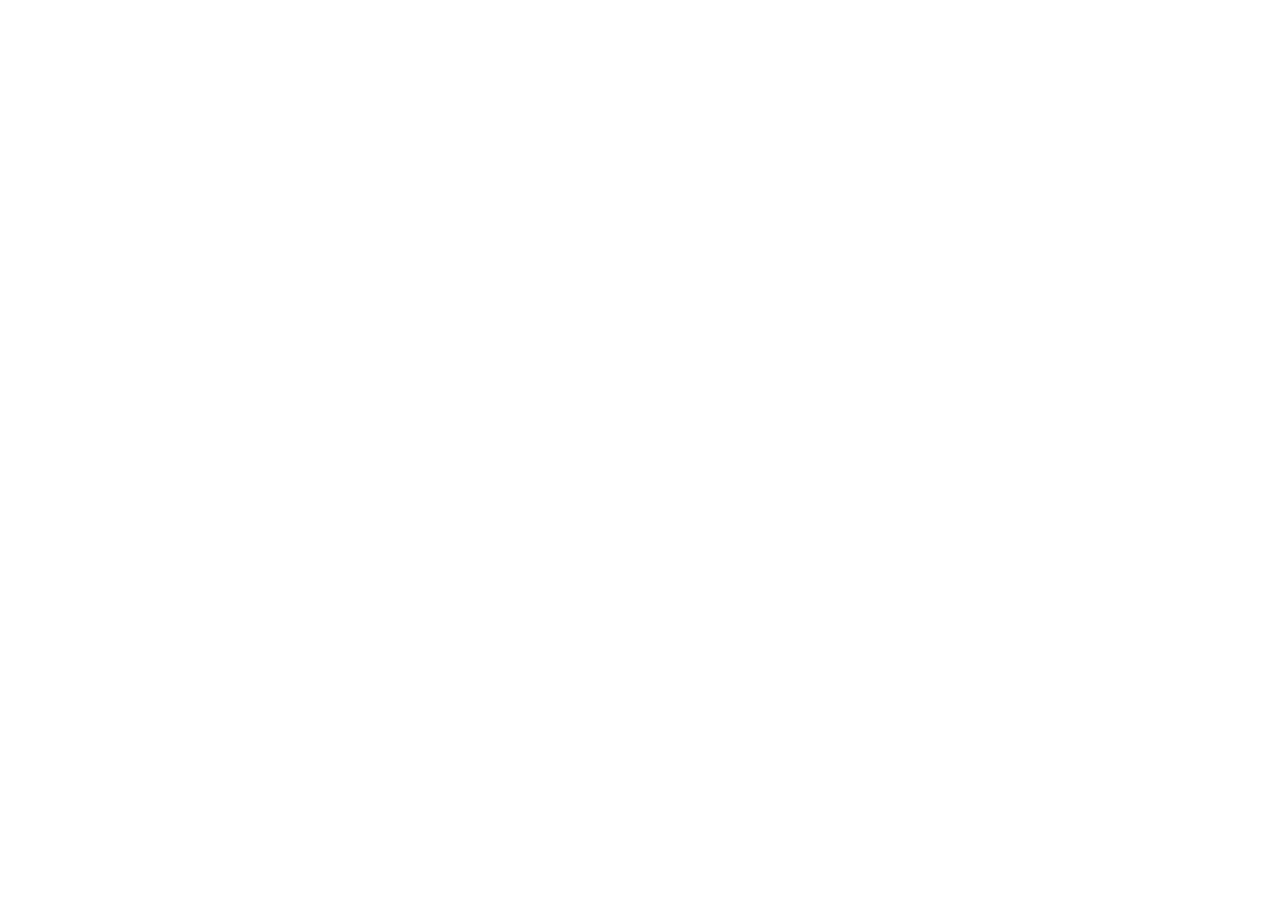
==== templates/index.html @ 8190625c "app.py: index.html: style.css: created site base" ====
<!DOCTYPE html>
<html lang="en">
<head>
    <meta charset="UTF-8">
    <link rel="stylesheet" href="{{ url_for('static', filename='css/style.css') }}">
    <title>Home</title>
</head>
<body>
<div class="container">
    <div class="left-wing">
        <div class="left-wing-upper-block-video"></div>
        <div class="left-wing-lower-block-commands"></div>
    </div>
    <div class="right-wing"></div>
</div>

</body>
</html>
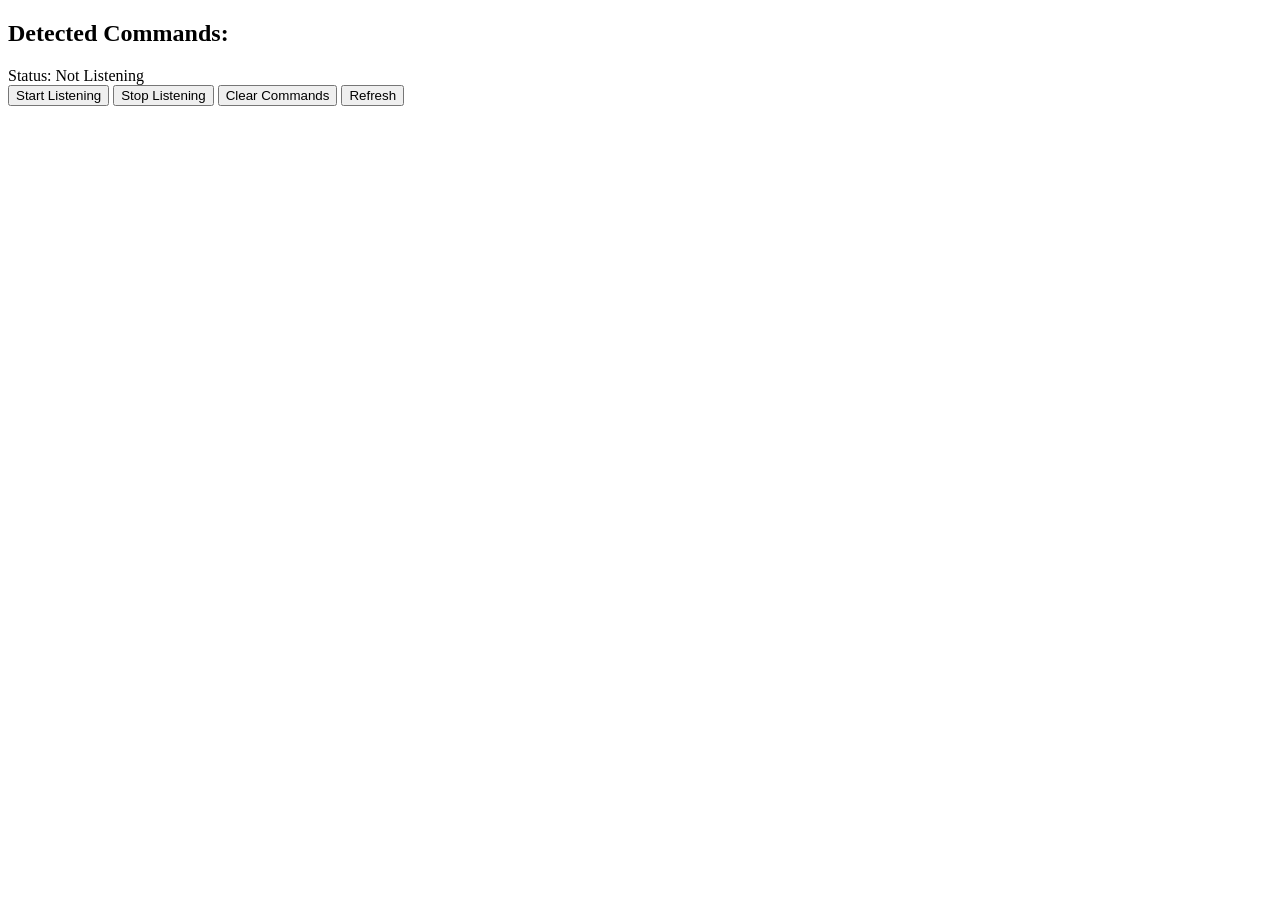
==== commit 06398648: "enhance index.html: add temporary command display and listening status updates for testing voice rec" ====
--- a/templates/index.html
+++ b/templates/index.html
@@ -9,10 +9,63 @@
 <div class="container">
     <div class="left-wing">
         <div class="left-wing-upper-block-video"></div>
-        <div class="left-wing-lower-block-commands"></div>
+        <div class="left-wing-lower-block-commands">
+            <h2>Detected Commands:</h2>
+            <div id="commands"></div>
+        </div>
     </div>
-    <div class="right-wing"></div>
+    <div class="right-wing">
+
+            <div id="status" class="not-listening">Status: Not Listening</div>
+
+            <button onclick="startListening()">Start Listening</button>
+            <button onclick="stopListening()">Stop Listening</button>
+            <button onclick="clearCommands()">Clear Commands</button>
+            <button onclick="loadCommands()">Refresh</button>
+    </div>
 </div>
+<script src="https://cdn.socket.io/4.0.0/socket.io.min.js"></script>
+<script>
+    const socket = io();
 
+    socket.on('status',(data)=>{
+       const statusDiv = document.getElementById('status');
+        if (data.listening) {
+            statusDiv.textContent = 'Status: Listening';
+            statusDiv.className = 'listening';
+        } else {
+            statusDiv.textContent = 'Status: Not Listening';
+            statusDiv.className = 'not-listening';
+        }
+    });
+
+    socket.on('command', (data) => {
+        const div = document.getElementById('commands');
+        div.innerHTML = data.commands.map(cmd =>
+            `<div class="command">
+                <strong>${cmd.command}</strong>: ${cmd.text}
+            </div>`
+        ).join('');
+    });
+
+    function startListening() {
+        fetch('/listening/start', {method: 'POST'})
+            .then(r => r.json())
+            .then(data => console.log(data));
+    }
+
+    function stopListening() {
+        fetch('/listening/stop', {method: 'POST'})
+            .then(r => r.json())
+            .then(data => console.log(data));
+    }
+
+    function clearCommands() {
+        fetch('/commands/clear', {method: 'POST'})
+            .then(() => {
+                document.getElementById('commands').innerHTML = '';
+            });
+    }
+    </script>
 </body>
 </html>
